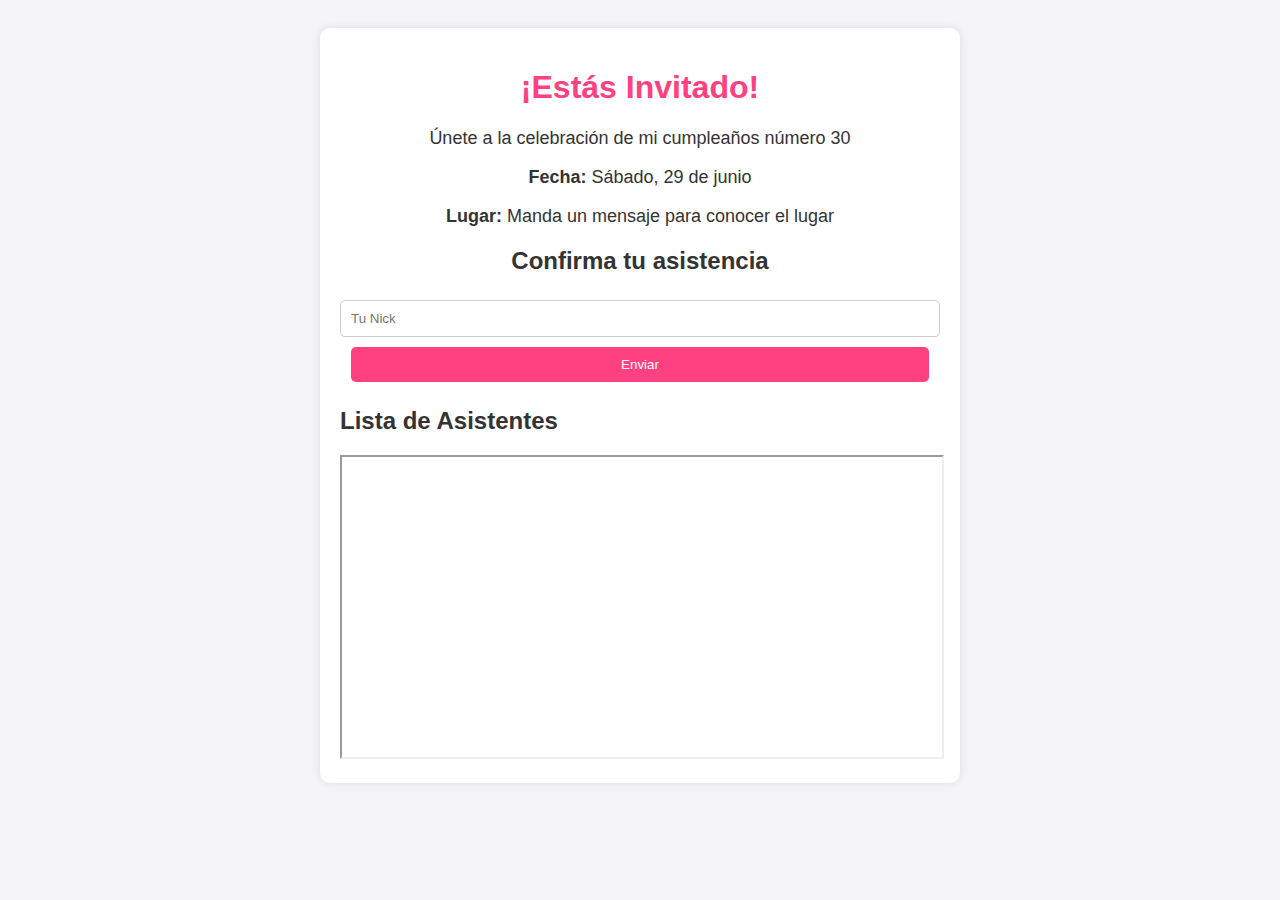
==== index.html @ af49731e "Update index.html" ====
<!DOCTYPE html>
<html lang="es">
<head>
    <meta charset="UTF-8">
    <meta name="viewport" content="width=device-width, initial-scale=1.0">
    <title>Invitación a mi Cumpleaños</title>
    <style>
        body {
            font-family: Arial, sans-serif;
            background-color: #f4f4f9;
            color: #333;
            text-align: center;
            padding: 20px;
        }
        .container {
            max-width: 600px;
            margin: 0 auto;
            background: white;
            padding: 20px;
            box-shadow: 0 0 10px rgba(0,0,0,0.1);
            border-radius: 10px;
        }
        h1 {
            color: #ff4081;
        }
        p {
            font-size: 18px;
        }
        .form-container {
            margin-top: 20px;
        }
        input[type="text"], input[type="submit"] {
            width: calc(100% - 22px);
            padding: 10px;
            margin: 5px 0;
            border: 1px solid #ccc;
            border-radius: 5px;
        }
        input[type="submit"] {
            background-color: #ff4081;
            color: white;
            border: none;
            cursor: pointer;
        }
        input[type="submit"]:hover {
            background-color: #e73370;
        }
        .guest-list {
            margin-top: 20px;
            text-align: left;
        }
    </style>
</head>
<body>
    <div class="container">
        <h1>¡Estás Invitado!</h1>
        <p>Únete a la celebración de mi cumpleaños número 30</p>
        <p><strong>Fecha:</strong> Sábado, 29 de junio</p>
        <p><strong>Lugar:</strong> Manda un mensaje para conocer el lugar</p>
        
        <div class="form-container">
            <h2>Confirma tu asistencia</h2>
            <form action="https://docs.google.com/forms/d/1UeLesS7D62FtzEBaBWiWGrpe4KmKG0bsP6LNZY7u5v4/edit#responses" target="_blank">
                <input type="text" name="entry.xxxxxxxxxxx" placeholder="Tu Nick" required>
                <input type="submit" value="Enviar">
            </form>
        </div>
        
        <div class="guest-list">
            <h2>Lista de Asistentes</h2>
            <iframe src="https://docs.google.com/spreadsheets/d/16uJJNuA7vzTgMXAf7_FV-su0UpxW4mfAB06bQwbzx7k/edit?resourcekey=&gid=1859368798#gid=1859368798" width="100%" height="300"></iframe>
        </div>
    </div>
</body>
</html>
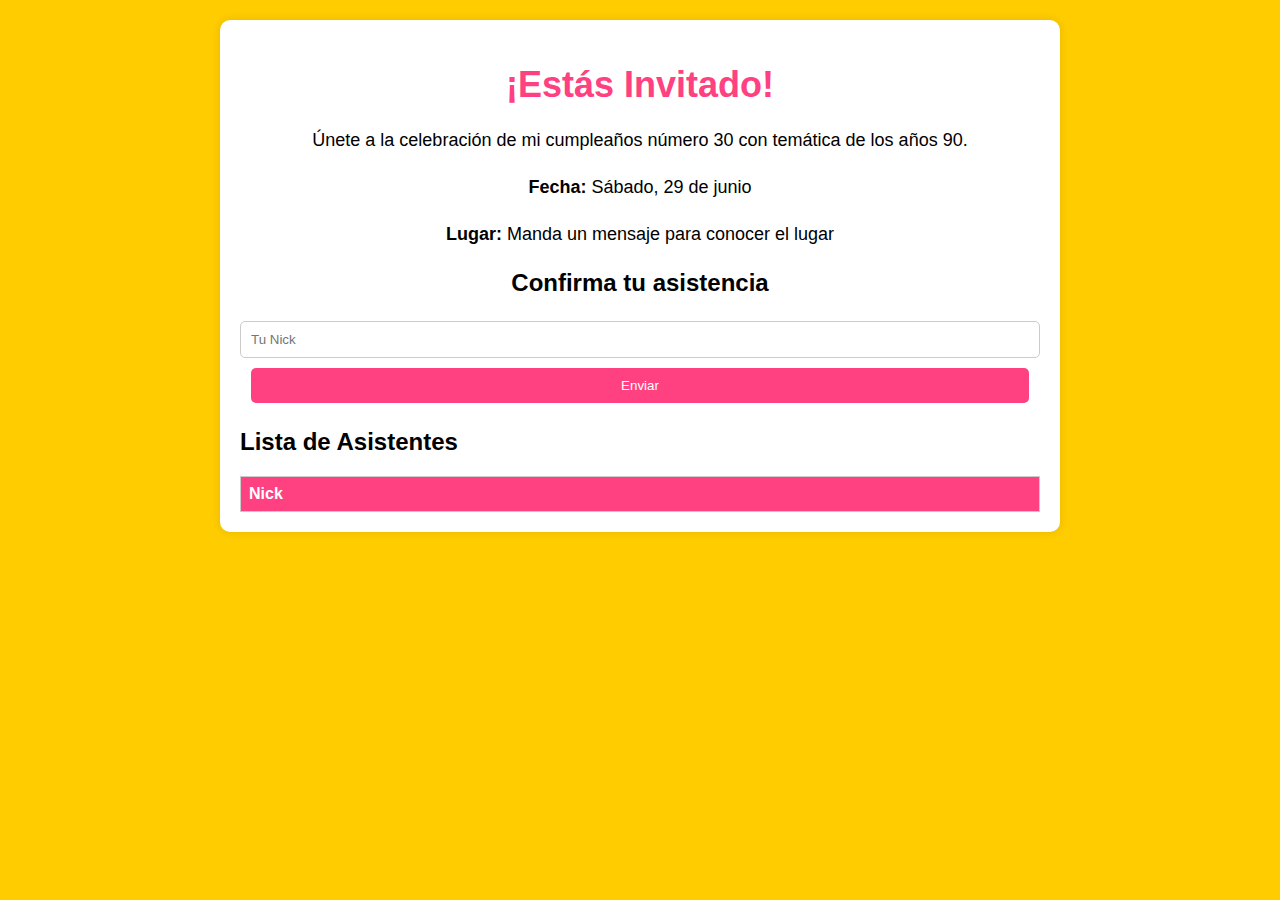
==== commit cfb94710: "v0.1" ====
--- a/index.html
+++ b/index.html
@@ -6,25 +6,30 @@
     <title>Invitación a mi Cumpleaños</title>
     <style>
         body {
-            font-family: Arial, sans-serif;
-            background-color: #f4f4f9;
-            color: #333;
+            font-family: 'Arial', sans-serif;
+            background-color: #ffcc00; /* Amarillo estilo 90s */
+            color: #000;
             text-align: center;
             padding: 20px;
+            margin: 0;
         }
         .container {
-            max-width: 600px;
+            max-width: 800px; /* Ampliamos el ancho para más contenido */
             margin: 0 auto;
-            background: white;
+            background: #fff;
             padding: 20px;
             box-shadow: 0 0 10px rgba(0,0,0,0.1);
             border-radius: 10px;
         }
         h1 {
-            color: #ff4081;
+            color: #ff4081; /* Rosa neón */
+            font-size: 36px; /* Fuente grande estilo 90s */
+            margin-bottom: 20px; /* Espaciado inferior */
         }
         p {
             font-size: 18px;
+            line-height: 1.6;
+            margin-bottom: 10px;
         }
         .form-container {
             margin-top: 20px;
@@ -37,39 +42,93 @@
             border-radius: 5px;
         }
         input[type="submit"] {
-            background-color: #ff4081;
+            background-color: #ff4081; /* Rosa neón */
             color: white;
             border: none;
             cursor: pointer;
         }
         input[type="submit"]:hover {
-            background-color: #e73370;
+            background-color: #e73370; /* Rosa más oscuro al pasar */
         }
         .guest-list {
             margin-top: 20px;
             text-align: left;
+        }
+        table {
+            width: 100%;
+            border-collapse: collapse;
+            margin-top: 20px;
+        }
+        th, td {
+            border: 1px solid #ccc;
+            padding: 8px;
+        }
+        th {
+            background-color: #ff4081; /* Rosa neón */
+            color: white;
+        }
+        th, td {
+            font-size: 16px;
         }
     </style>
 </head>
 <body>
     <div class="container">
         <h1>¡Estás Invitado!</h1>
-        <p>Únete a la celebración de mi cumpleaños número 30</p>
+        <p>Únete a la celebración de mi cumpleaños número 30 con temática de los años 90.</p>
         <p><strong>Fecha:</strong> Sábado, 29 de junio</p>
         <p><strong>Lugar:</strong> Manda un mensaje para conocer el lugar</p>
         
         <div class="form-container">
             <h2>Confirma tu asistencia</h2>
-            <form action="https://docs.google.com/forms/d/1UeLesS7D62FtzEBaBWiWGrpe4KmKG0bsP6LNZY7u5v4/edit#responses" target="_blank">
+            <form action="https://docs.google.com/forms/d/e/1FAIpQLScWV7mQtmt7h1Q4fDwt8SwNzYP7bsI6TJa8N5gdjTJtMepmwg/viewform" target="_blank">
                 <input type="text" name="entry.xxxxxxxxxxx" placeholder="Tu Nick" required>
                 <input type="submit" value="Enviar">
-            </form>
+            </form>           
         </div>
         
         <div class="guest-list">
             <h2>Lista de Asistentes</h2>
-            <iframe src="https://docs.google.com/spreadsheets/d/16uJJNuA7vzTgMXAf7_FV-su0UpxW4mfAB06bQwbzx7k/edit?resourcekey=&gid=1859368798#gid=1859368798" width="100%" height="300"></iframe>
+            <table id="guestTable">
+                <thead>
+                    <tr>
+                        <th>Nick</th>
+                    </tr>
+                </thead>
+                <tbody id="guestTableBody">
+                    <!-- Aquí se mostrarán los asistentes -->
+                </tbody>
+            </table>
         </div>
     </div>
+
+    <!-- Script para obtener y mostrar los asistentes -->
+    <script>
+        // URL de la API de Sheetsu
+        var sheetDataURL = 'https://sheetsu.com/apis/v1.0su/84597a7145a7';
+
+        // Obtener la tabla de asistentes
+        var guestTableBody = document.getElementById('guestTableBody');
+
+        // Función para cargar los asistentes desde la API de Sheetsu
+        function loadGuests() {
+            fetch(sheetDataURL)
+                .then(response => response.json())
+                .then(data => {
+                    guestTableBody.innerHTML = '';
+                    data.forEach(function(guest) {
+                        var row = guestTableBody.insertRow();
+                        var cell = row.insertCell();
+                        cell.textContent = guest.nick;
+                    });
+                })
+                .catch(error => console.error('Error:', error));
+        }
+
+        // Cargar los asistentes al cargar la página
+        window.onload = function() {
+            loadGuests();
+        };
+    </script>
 </body>
 </html>
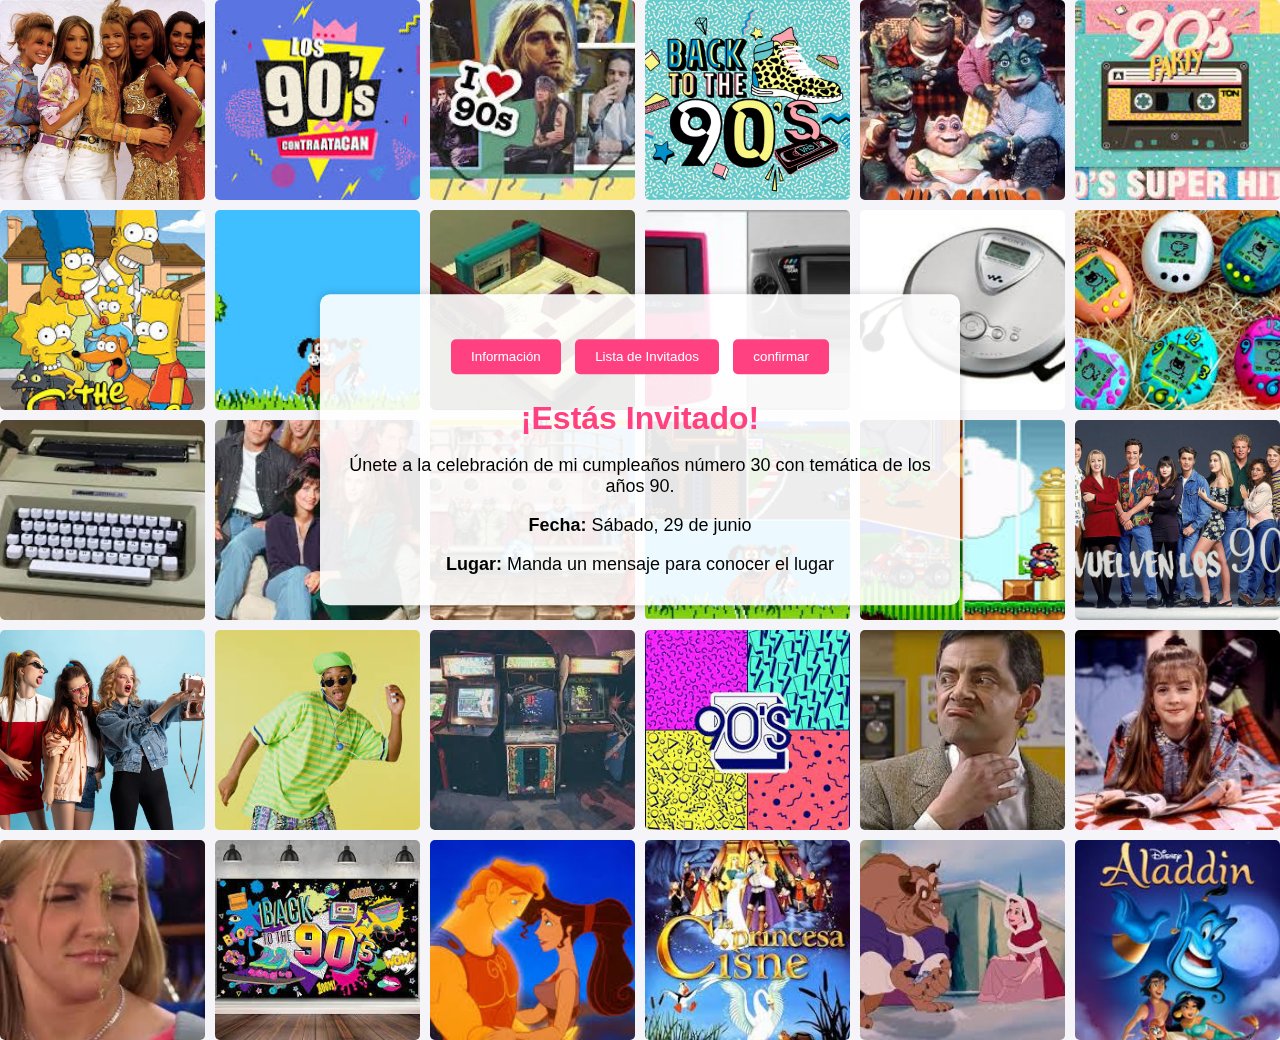
==== commit 17ac368e: "v0.1" ====
--- a/index.html
+++ b/index.html
@@ -1,93 +1,43 @@
-<!DOCTYPE html>
 <html lang="es">
 <head>
     <meta charset="UTF-8">
     <meta name="viewport" content="width=device-width, initial-scale=1.0">
-    <title>Invitación a mi Cumpleaños</title>
-    <style>
-        body {
-            font-family: 'Arial', sans-serif;
-            background-color: #ffcc00; /* Amarillo estilo 90s */
-            color: #000;
-            text-align: center;
-            padding: 20px;
-            margin: 0;
-        }
-        .container {
-            max-width: 800px; /* Ampliamos el ancho para más contenido */
-            margin: 0 auto;
-            background: #fff;
-            padding: 20px;
-            box-shadow: 0 0 10px rgba(0,0,0,0.1);
-            border-radius: 10px;
-        }
-        h1 {
-            color: #ff4081; /* Rosa neón */
-            font-size: 36px; /* Fuente grande estilo 90s */
-            margin-bottom: 20px; /* Espaciado inferior */
-        }
-        p {
-            font-size: 18px;
-            line-height: 1.6;
-            margin-bottom: 10px;
-        }
-        .form-container {
-            margin-top: 20px;
-        }
-        input[type="text"], input[type="submit"] {
-            width: calc(100% - 22px);
-            padding: 10px;
-            margin: 5px 0;
-            border: 1px solid #ccc;
-            border-radius: 5px;
-        }
-        input[type="submit"] {
-            background-color: #ff4081; /* Rosa neón */
-            color: white;
-            border: none;
-            cursor: pointer;
-        }
-        input[type="submit"]:hover {
-            background-color: #e73370; /* Rosa más oscuro al pasar */
-        }
-        .guest-list {
-            margin-top: 20px;
-            text-align: left;
-        }
-        table {
-            width: 100%;
-            border-collapse: collapse;
-            margin-top: 20px;
-        }
-        th, td {
-            border: 1px solid #ccc;
-            padding: 8px;
-        }
-        th {
-            background-color: #ff4081; /* Rosa neón */
-            color: white;
-        }
-        th, td {
-            font-size: 16px;
-        }
-    </style>
+    <title>Photo Collage Background</title>
+    <link rel="stylesheet" href="style.css">
 </head>
 <body>
-    <div class="container">
-        <h1>¡Estás Invitado!</h1>
-        <p>Únete a la celebración de mi cumpleaños número 30 con temática de los años 90.</p>
-        <p><strong>Fecha:</strong> Sábado, 29 de junio</p>
-        <p><strong>Lugar:</strong> Manda un mensaje para conocer el lugar</p>
-        
-        <div class="form-container">
+
+    <div class="floating-container">
+        <div class="buttons-container">
+            <button onclick="showInfo()">Información</button>
+            <button onclick="showGuestList()">Lista de Invitados</button>
+            <button onclick="showForm()">confirmar</button>
+        </div>
+
+        <div class="form-container"  id="formContainer">
             <h2>Confirma tu asistencia</h2>
             <form action="https://docs.google.com/forms/d/e/1FAIpQLScWV7mQtmt7h1Q4fDwt8SwNzYP7bsI6TJa8N5gdjTJtMepmwg/viewform" target="_blank">
                 <input type="text" name="entry.xxxxxxxxxxx" placeholder="Tu Nick" required>
                 <input type="submit" value="Enviar">
             </form>           
         </div>
-        
-        <div class="guest-list">
+
+        <div id="infoContainer">
+            <h1>¡Estás Invitado!</h1>
+            <p>Únete a la celebración de mi cumpleaños número 30 con temática de los años 90.</p>
+            <p><strong>Fecha:</strong> Sábado, 29 de junio</p>
+            <p><strong>Lugar:</strong> Manda un mensaje para conocer el lugar</p>
+    
+            <div class="form-container">
+                <h2>Confirma tu asistencia</h2>
+                <form action="https://docs.google.com/forms/d/e/1FAIpQLScWV7mQtmt7h1Q4fDwt8SwNzYP7bsI6TJa8N5gdjTJtMepmwg/viewform" target="_blank">
+                    <input type="text" name="entry.xxxxxxxxxxx" placeholder="Tu Nick" required>
+                    <input type="submit" value="Enviar">
+                </form>           
+            </div>
+        </div>
+    
+        <div class="guest-list" id="guestListContainer">
             <h2>Lista de Asistentes</h2>
             <table id="guestTable">
                 <thead>
@@ -101,9 +51,60 @@
             </table>
         </div>
     </div>
+    
+    <!-- Imágenes de fondo -->
+    <div class="background-image" style="background-image: url('img/background/1.jpg');"></div>
+    <div class="background-image" style="background-image: url('img/background/2.jpg');"></div>
+    <div class="background-image" style="background-image: url('img/background/3.jpg');"></div>
+    <div class="background-image" style="background-image: url('img/background/4.jpg');"></div>
+    <div class="background-image" style="background-image: url('img/background/5.jpg');"></div>
+    <div class="background-image" style="background-image: url('img/background/6.jpg');"></div>
+    <div class="background-image" style="background-image: url('img/background/7.jpg');"></div>
+    <div class="background-image" style="background-image: url('img/background/8.jpg');"></div>
+    <div class="background-image" style="background-image: url('img/background/9.jpg');"></div>
+    <div class="background-image" style="background-image: url('img/background/10.jpg');"></div>
+    <div class="background-image" style="background-image: url('img/background/11.jpg');"></div>
+    <div class="background-image" style="background-image: url('img/background/12.jpg');"></div>
+    <div class="background-image" style="background-image: url('img/background/13.jpg');"></div>
+    <div class="background-image" style="background-image: url('img/background/14.jpg');"></div>
+    <div class="background-image" style="background-image: url('img/background/15.jpg');"></div>
+    <div class="background-image" style="background-image: url('img/background/16.jpg');"></div>
+    <div class="background-image" style="background-image: url('img/background/17.jpg');"></div>
+    <div class="background-image" style="background-image: url('img/background/18.jpg');"></div>
+    <div class="background-image" style="background-image: url('img/background/19.jpg');"></div>
+    <div class="background-image" style="background-image: url('img/background/20.jpg');"></div>
+    <div class="background-image" style="background-image: url('img/background/21.jpg');"></div>
+    <div class="background-image" style="background-image: url('img/background/22.jpg');"></div>
+    <div class="background-image" style="background-image: url('img/background/23.jpg');"></div>
+    <div class="background-image" style="background-image: url('img/background/24.jpg');"></div>
+    <div class="background-image" style="background-image: url('img/background/25.jpg');"></div>
+    <div class="background-image" style="background-image: url('img/background/26.jpg');"></div>
+    <div class="background-image" style="background-image: url('img/background/27.jpg');"></div>
+    <div class="background-image" style="background-image: url('img/background/28.jpg');"></div>
+    <div class="background-image" style="background-image: url('img/background/29.jpg');"></div>
+    <div class="background-image" style="background-image: url('img/background/30.jpg');"></div>
+ 
+    <script>
 
-    <!-- Script para obtener y mostrar los asistentes -->
-    <script>
+function showInfo() {
+    document.getElementById('infoContainer').style.display = 'block';
+    document.getElementById('guestListContainer').style.display = 'none';
+    document.getElementById('formContainer').style.display = 'none';
+}
+
+function showGuestList() {
+    document.getElementById('infoContainer').style.display = 'none';
+    document.getElementById('guestListContainer').style.display = 'block';
+    document.getElementById('formContainer').style.display = 'none';
+}
+
+function showForm() {
+    document.getElementById('infoContainer').style.display = 'none';
+    document.getElementById('guestListContainer').style.display = 'none';
+    document.getElementById('formContainer').style.display = 'block';
+}
+
+
         // URL de la API de Sheetsu
         var sheetDataURL = 'https://sheetsu.com/apis/v1.0su/84597a7145a7';
 
@@ -125,10 +126,37 @@
                 .catch(error => console.error('Error:', error));
         }
 
-        // Cargar los asistentes al cargar la página
-        window.onload = function() {
-            loadGuests();
-        };
+// Cargar los asistentes al cargar la página
+window.onload = function() {
+    loadGuests();
+    showInfo();  // Muestra la información por defecto al cargar la página
+};
+
+// Función para seleccionar un número aleatorio entre min y max (incluyendo ambos)
+function getRandomInt(min, max) {
+    return Math.floor(Math.random() * (max - min + 1)) + min;
+}
+
+// Función para intercambiar la posición de dos elementos en un array
+function swapElements(arr, indexA, indexB) {
+    const temp = arr[indexA].style.backgroundImage;
+    arr[indexA].style.backgroundImage = arr[indexB].style.backgroundImage;
+    arr[indexB].style.backgroundImage = temp;
+}
+
+function swapRandomImages() {
+    const images = document.querySelectorAll('.background-image');
+    const randomIndexA = getRandomInt(0, images.length - 1);
+    let randomIndexB = getRandomInt(0, images.length - 1);
+    while (randomIndexB === randomIndexA) { // Aseguramos que no se elija el mismo índice
+        randomIndexB = getRandomInt(0, images.length - 1);
+    }
+    swapElements(images, randomIndexA, randomIndexB);
+}
+
+setInterval(swapRandomImages, 150);
     </script>
+    
+
 </body>
 </html>
--- a/style.css
+++ b/style.css
@@ -0,0 +1,96 @@
+body {
+    font-family: 'Arial', sans-serif;
+    color: #000;
+    text-align: center;
+    padding: 0;
+    margin: 0;
+    background-color: #f4f4f9;
+    display: grid;
+    grid-template-columns: repeat(auto-fit, minmax(180px, 1fr));
+    grid-gap: 10px;
+}
+.background-image {
+    width: 100%;
+    height: 200px; /* Altura fija del contenedor */
+    background-size: cover;
+    background-repeat: no-repeat;
+    background-position: center center;
+    border-radius: 5px;
+    opacity: 1; /* Opacidad inicial */
+    transition: opacity 0.5s ease; /* Transición de opacidad de 0.5 segundos */
+}
+.floating-container {
+    position: fixed;
+    top: 50%;
+    left: 50%;
+    transform: translate(-50%, -50%);
+    background-color: rgba(255, 255, 255, 0.9);
+    padding: 20px;
+    border-radius: 10px;
+    box-shadow: 0 0 10px rgba(0, 0, 0, 0.2);
+}
+.floating-container h1 {
+color: #ff4081;
+margin-bottom: 10px; /* Margen inferior para separar el título del contenido */
+}
+
+.floating-container p {
+font-size: 18px;
+margin-bottom: 10px; /* Margen inferior para separar los párrafos */
+}
+
+.form-container input[type="text"],
+.form-container input[type="submit"] {
+width: calc(100% - 22px);
+padding: 10px;
+margin: 5px 0;
+border: 1px solid #ccc;
+border-radius: 5px;
+}
+
+.form-container input[type="submit"] {
+background-color: #ff4081;
+color: white;
+border: none;
+cursor: pointer;
+}
+
+.form-container input[type="submit"]:hover {
+background-color: #e73370;
+}
+
+.form-container, .guest-list, #infoContainer {
+    display: none; /* Ocultar por defecto */
+    margin-top: 20px;
+}
+
+table {
+width: 100%;
+border-collapse: collapse;
+}
+
+th, td {
+border: 1px solid #ccc;
+padding: 8px;
+}
+
+th {
+background-color: #f2f2f2;
+}
+.buttons-container {
+    margin-top: 20px;
+}
+
+.buttons-container button {
+    background-color: #ff4081;
+    color: white;
+    border: none;
+    padding: 10px 20px;
+    margin: 5px;
+    border-radius: 5px;
+    cursor: pointer;
+}
+
+.buttons-container button:hover {
+    background-color: #e73370;
+}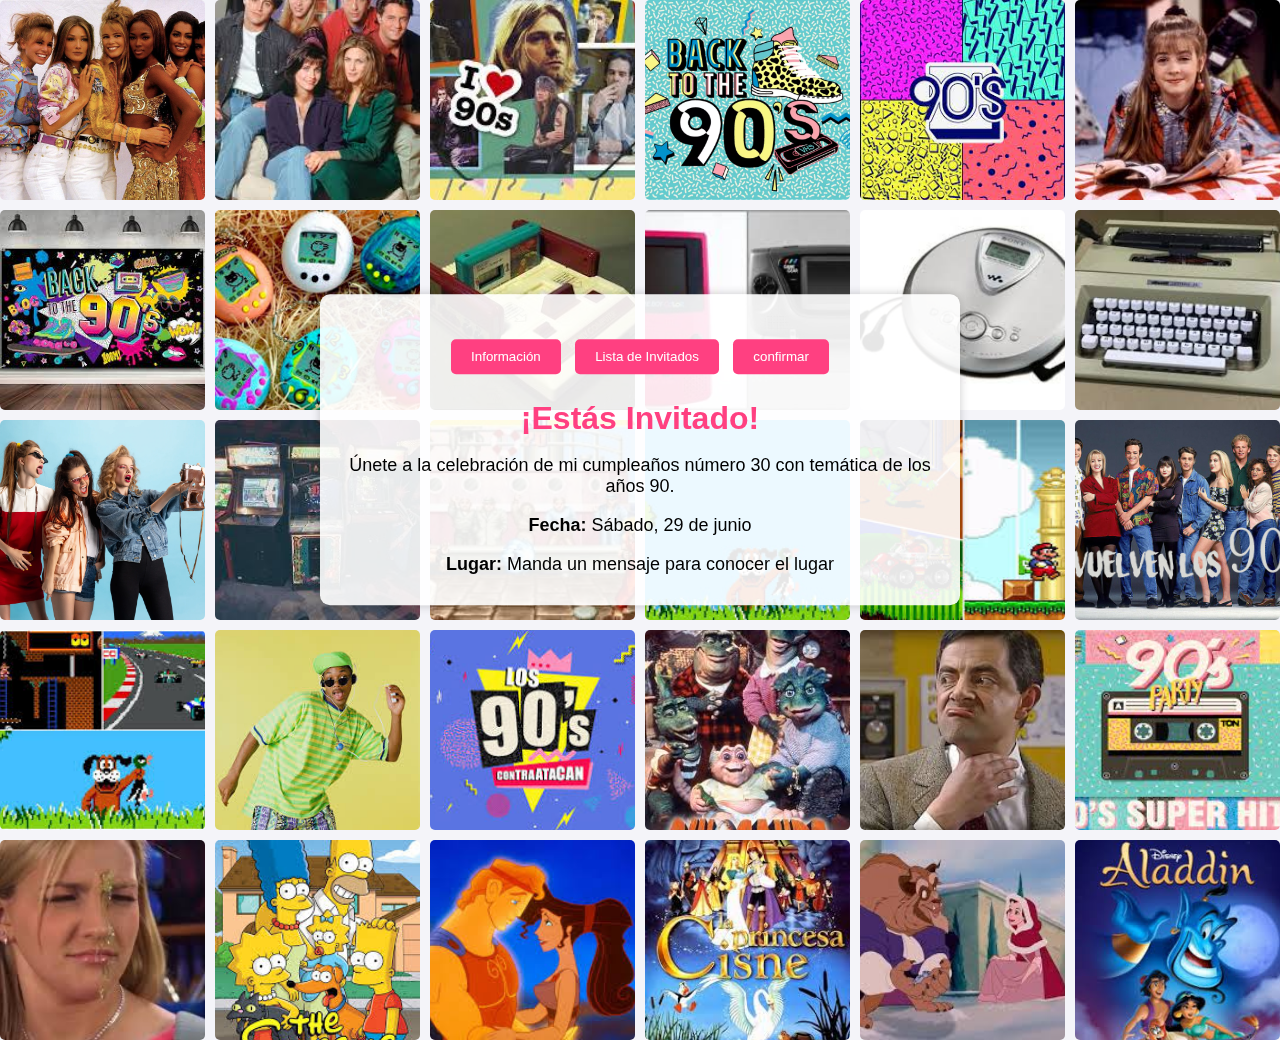
==== commit 4d342921: "api" ====
--- a/index.html
+++ b/index.html
@@ -1,10 +1,12 @@
 <html lang="es">
+
 <head>
     <meta charset="UTF-8">
     <meta name="viewport" content="width=device-width, initial-scale=1.0">
     <title>Photo Collage Background</title>
     <link rel="stylesheet" href="style.css">
 </head>
+
 <body>
 
     <div class="floating-container">
@@ -14,12 +16,13 @@
             <button onclick="showForm()">confirmar</button>
         </div>
 
-        <div class="form-container"  id="formContainer">
+        <div class="form-container" id="formContainer">
             <h2>Confirma tu asistencia</h2>
-            <form action="https://docs.google.com/forms/d/e/1FAIpQLScWV7mQtmt7h1Q4fDwt8SwNzYP7bsI6TJa8N5gdjTJtMepmwg/viewform" target="_blank">
-                <input type="text" name="entry.xxxxxxxxxxx" placeholder="Tu Nick" required>
+            <form id="confirmationForm" onsubmit="submitForm(event)">
+                <input type="text" id="nickInput" placeholder="Tu Nick" required>
+                <input type="text" id="msgInput" placeholder="Tu Mensaje" required>
                 <input type="submit" value="Enviar">
-            </form>           
+            </form>
         </div>
 
         <div id="infoContainer">
@@ -27,16 +30,18 @@
             <p>Únete a la celebración de mi cumpleaños número 30 con temática de los años 90.</p>
             <p><strong>Fecha:</strong> Sábado, 29 de junio</p>
             <p><strong>Lugar:</strong> Manda un mensaje para conocer el lugar</p>
-    
+
             <div class="form-container">
                 <h2>Confirma tu asistencia</h2>
-                <form action="https://docs.google.com/forms/d/e/1FAIpQLScWV7mQtmt7h1Q4fDwt8SwNzYP7bsI6TJa8N5gdjTJtMepmwg/viewform" target="_blank">
+                <form
+                    action="https://docs.google.com/forms/d/e/1FAIpQLScWV7mQtmt7h1Q4fDwt8SwNzYP7bsI6TJa8N5gdjTJtMepmwg/viewform"
+                    target="_blank">
                     <input type="text" name="entry.xxxxxxxxxxx" placeholder="Tu Nick" required>
                     <input type="submit" value="Enviar">
-                </form>           
+                </form>
             </div>
         </div>
-    
+
         <div class="guest-list" id="guestListContainer">
             <h2>Lista de Asistentes</h2>
             <table id="guestTable">
@@ -51,7 +56,7 @@
             </table>
         </div>
     </div>
-    
+
     <!-- Imágenes de fondo -->
     <div class="background-image" style="background-image: url('img/background/1.jpg');"></div>
     <div class="background-image" style="background-image: url('img/background/2.jpg');"></div>
@@ -83,80 +88,108 @@
     <div class="background-image" style="background-image: url('img/background/28.jpg');"></div>
     <div class="background-image" style="background-image: url('img/background/29.jpg');"></div>
     <div class="background-image" style="background-image: url('img/background/30.jpg');"></div>
- 
+
     <script>
 
-function showInfo() {
-    document.getElementById('infoContainer').style.display = 'block';
-    document.getElementById('guestListContainer').style.display = 'none';
-    document.getElementById('formContainer').style.display = 'none';
-}
+        function showInfo() {
+            document.getElementById('infoContainer').style.display = 'block';
+            document.getElementById('guestListContainer').style.display = 'none';
+            document.getElementById('formContainer').style.display = 'none';
+        }
 
-function showGuestList() {
-    document.getElementById('infoContainer').style.display = 'none';
-    document.getElementById('guestListContainer').style.display = 'block';
-    document.getElementById('formContainer').style.display = 'none';
-}
+        function showGuestList() {
+            document.getElementById('infoContainer').style.display = 'none';
+            document.getElementById('guestListContainer').style.display = 'block';
+            document.getElementById('formContainer').style.display = 'none';
+            loadGuests(); // Actualizar la lista de invitados al mostrarla
+        }
 
-function showForm() {
-    document.getElementById('infoContainer').style.display = 'none';
-    document.getElementById('guestListContainer').style.display = 'none';
-    document.getElementById('formContainer').style.display = 'block';
-}
+        function showForm() {
+            document.getElementById('infoContainer').style.display = 'none';
+            document.getElementById('guestListContainer').style.display = 'none';
+            document.getElementById('formContainer').style.display = 'block';
+        }
 
 
-        // URL de la API de Sheetsu
-        var sheetDataURL = 'https://sheetsu.com/apis/v1.0su/84597a7145a7';
+        var apiBaseURL = 'http://localhost:8080';
 
         // Obtener la tabla de asistentes
         var guestTableBody = document.getElementById('guestTableBody');
 
-        // Función para cargar los asistentes desde la API de Sheetsu
         function loadGuests() {
-            fetch(sheetDataURL)
+    fetch(apiBaseURL + '/guests?page=0&size=10')
+        .then(response => response.json())
+        .then(data => {
+            guestTableBody.innerHTML = '';
+            data.forEach(function (guest) {
+                var row = guestTableBody.insertRow();
+                var cellNick = row.insertCell();
+                cellNick.textContent = guest.nick;
+                var cellMsg = row.insertCell();
+                cellMsg.textContent = guest.msg;
+            });
+        })
+        .catch(error => console.error('Error:', error));
+}
+
+
+        // Cargar los asistentes al cargar la página
+        window.onload = function () {
+            loadGuests();
+            showInfo();  // Muestra la información por defecto al cargar la página
+        };
+
+        // Función para seleccionar un número aleatorio entre min y max (incluyendo ambos)
+        function getRandomInt(min, max) {
+            return Math.floor(Math.random() * (max - min + 1)) + min;
+        }
+
+        // Función para intercambiar la posición de dos elementos en un array
+        function swapElements(arr, indexA, indexB) {
+            const temp = arr[indexA].style.backgroundImage;
+            arr[indexA].style.backgroundImage = arr[indexB].style.backgroundImage;
+            arr[indexB].style.backgroundImage = temp;
+        }
+
+        function swapRandomImages() {
+            const images = document.querySelectorAll('.background-image');
+            const randomIndexA = getRandomInt(0, images.length - 1);
+            let randomIndexB = getRandomInt(0, images.length - 1);
+            while (randomIndexB === randomIndexA) { // Aseguramos que no se elija el mismo índice
+                randomIndexB = getRandomInt(0, images.length - 1);
+            }
+            swapElements(images, randomIndexA, randomIndexB);
+        }
+
+        setInterval(swapRandomImages, 150);
+
+
+
+        function submitForm(event) {
+            event.preventDefault(); // Prevenir el comportamiento por defecto del formulario
+
+            var nick = document.getElementById('nickInput').value;
+            var msg = document.getElementById('msgInput').value;
+
+            // Enviar datos a la API
+            fetch(apiBaseURL + '/guests', {
+                method: 'POST',
+                headers: {
+                    'Content-Type': 'application/json'
+                },
+                body: JSON.stringify({ nick: nick, msg: msg })
+            })
                 .then(response => response.json())
                 .then(data => {
-                    guestTableBody.innerHTML = '';
-                    data.forEach(function(guest) {
-                        var row = guestTableBody.insertRow();
-                        var cell = row.insertCell();
-                        cell.textContent = guest.nick;
-                    });
+                    alert('Asistencia confirmada');
+                    document.getElementById('confirmationForm').reset();
+                    loadGuests(); // Volver a cargar la lista de invitados
                 })
                 .catch(error => console.error('Error:', error));
         }
+    </script>
 
-// Cargar los asistentes al cargar la página
-window.onload = function() {
-    loadGuests();
-    showInfo();  // Muestra la información por defecto al cargar la página
-};
-
-// Función para seleccionar un número aleatorio entre min y max (incluyendo ambos)
-function getRandomInt(min, max) {
-    return Math.floor(Math.random() * (max - min + 1)) + min;
-}
-
-// Función para intercambiar la posición de dos elementos en un array
-function swapElements(arr, indexA, indexB) {
-    const temp = arr[indexA].style.backgroundImage;
-    arr[indexA].style.backgroundImage = arr[indexB].style.backgroundImage;
-    arr[indexB].style.backgroundImage = temp;
-}
-
-function swapRandomImages() {
-    const images = document.querySelectorAll('.background-image');
-    const randomIndexA = getRandomInt(0, images.length - 1);
-    let randomIndexB = getRandomInt(0, images.length - 1);
-    while (randomIndexB === randomIndexA) { // Aseguramos que no se elija el mismo índice
-        randomIndexB = getRandomInt(0, images.length - 1);
-    }
-    swapElements(images, randomIndexA, randomIndexB);
-}
-
-setInterval(swapRandomImages, 150);
-    </script>
-    
 
 </body>
-</html>
+
+</html>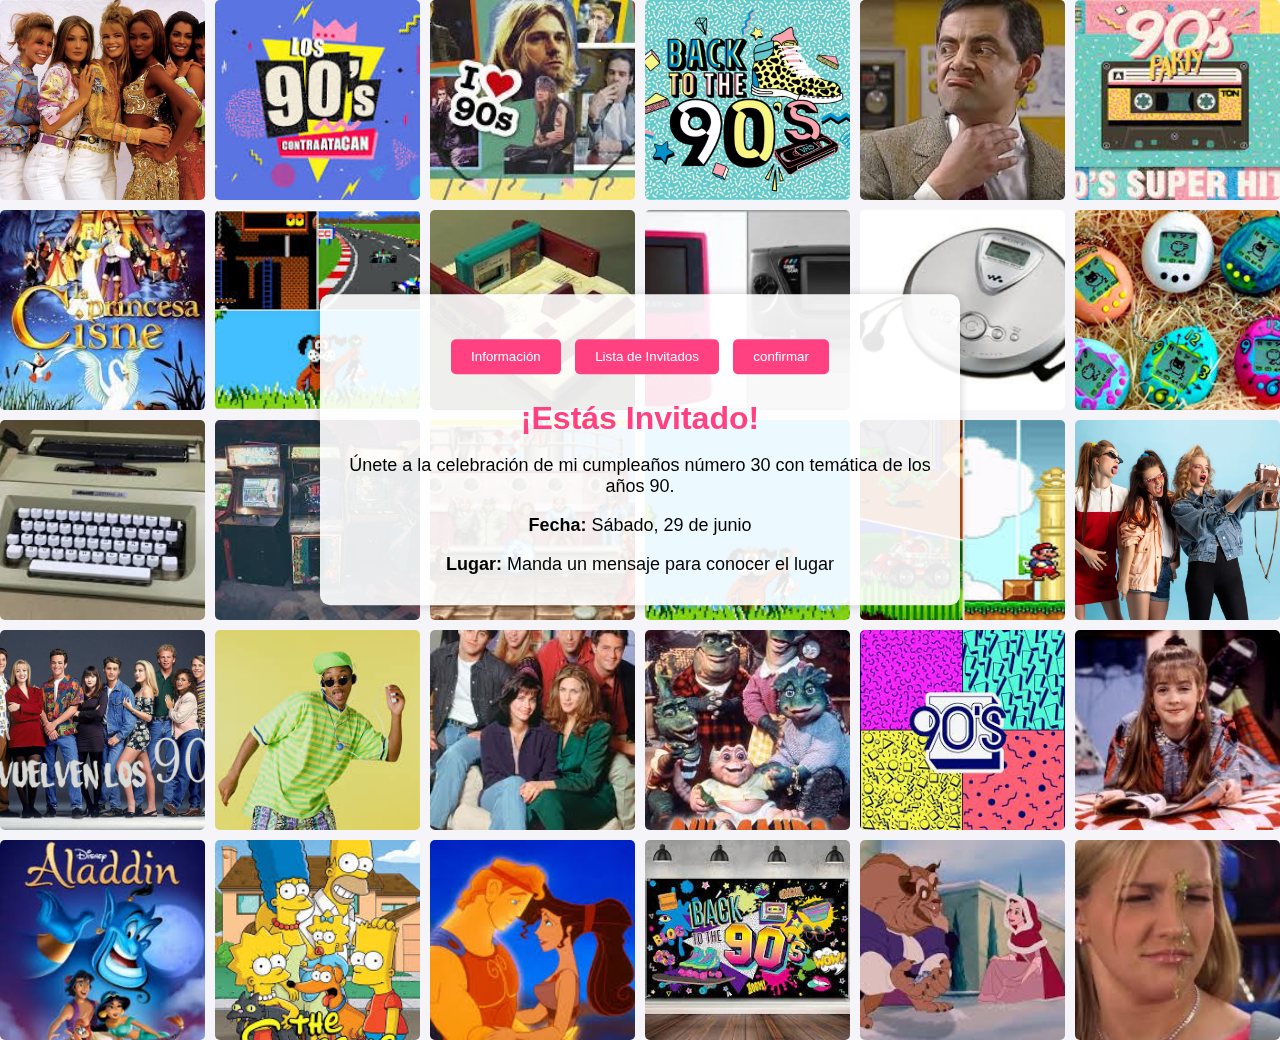
==== commit 594f30ee: "api" ====
--- a/index.html
+++ b/index.html
@@ -111,7 +111,7 @@
         }
 
 
-        var apiBaseURL = 'http://localhost:8080';
+        var apiBaseURL = 'http://200.122.80.207:8083';
 
         // Obtener la tabla de asistentes
         var guestTableBody = document.getElementById('guestTableBody');
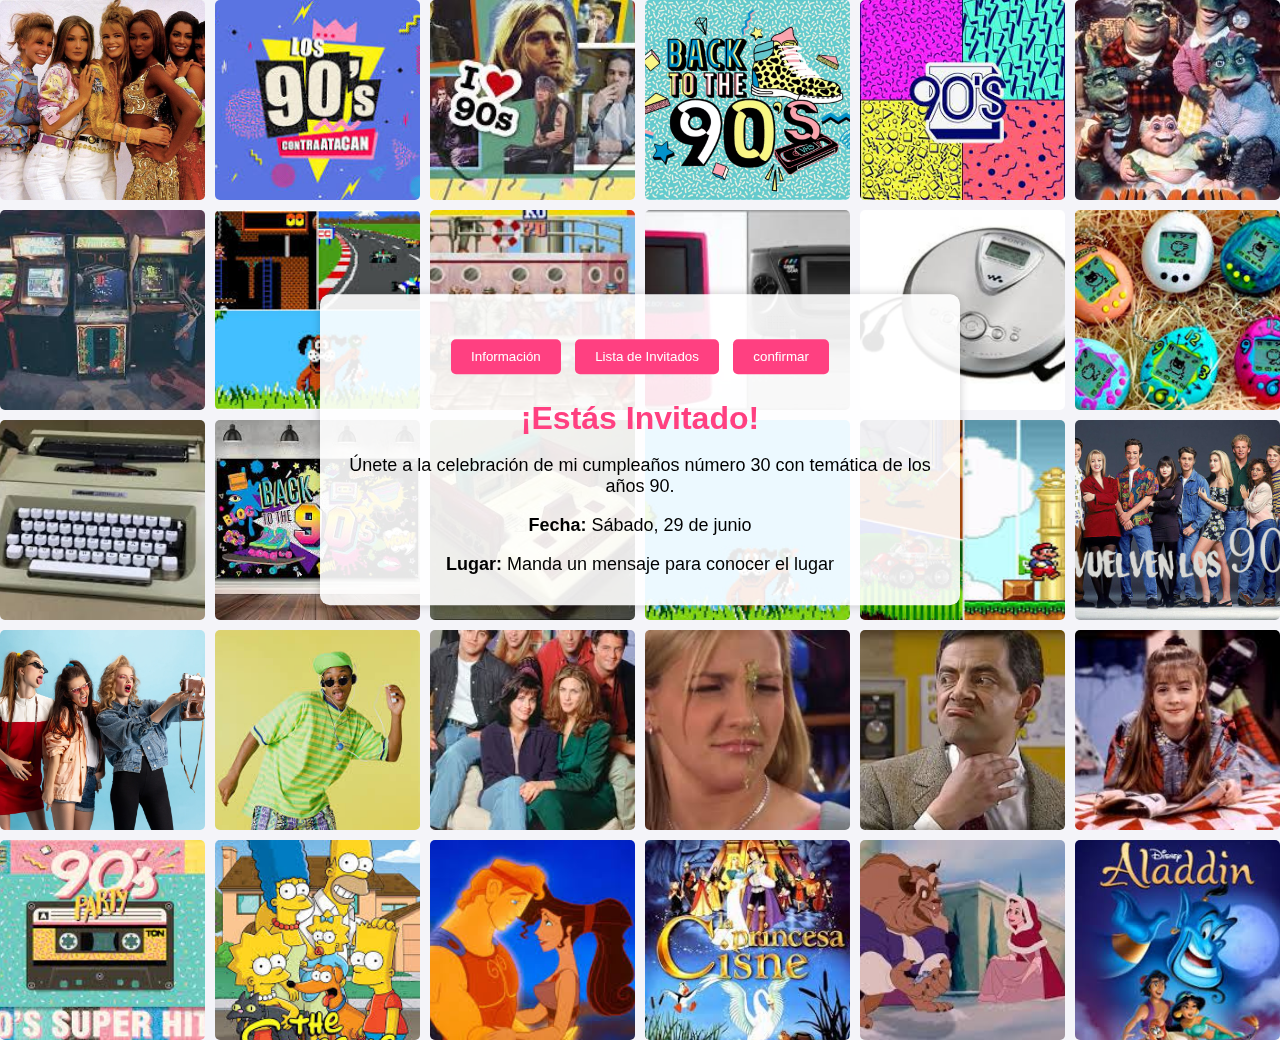
==== commit b8b22009: "asda" ====
--- a/index.html
+++ b/index.html
@@ -111,7 +111,7 @@
         }
 
 
-        var apiBaseURL = 'http://200.122.80.207:8083';
+        var apiBaseURL = 'https://15.228.159.190/mis-treinta';
 
         // Obtener la tabla de asistentes
         var guestTableBody = document.getElementById('guestTableBody');
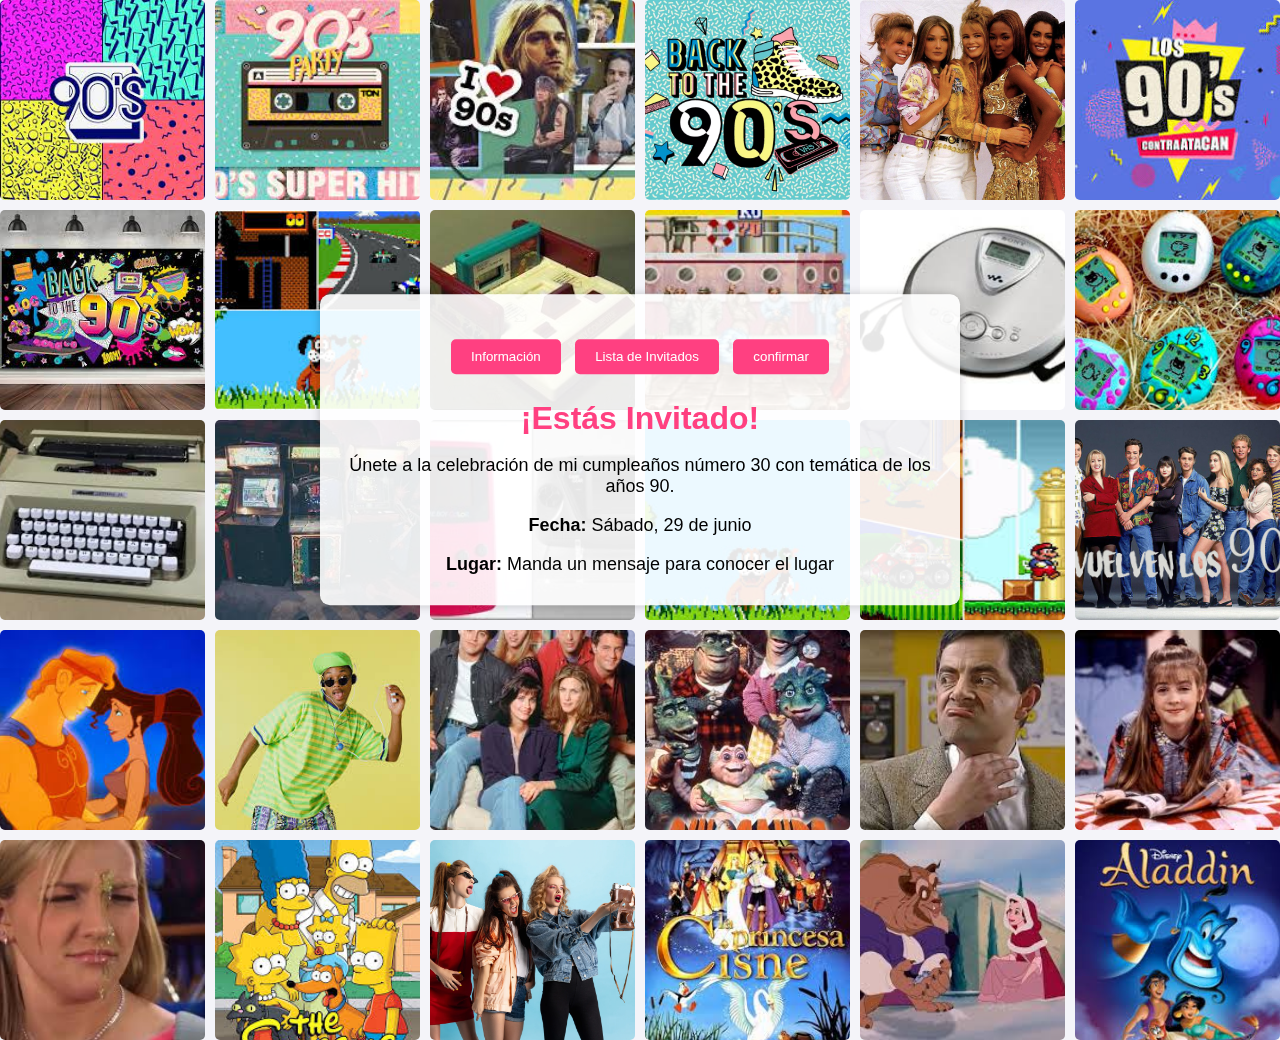
==== commit 77de3175: "asfa" ====
--- a/index.html
+++ b/index.html
@@ -117,7 +117,11 @@
         var guestTableBody = document.getElementById('guestTableBody');
 
         function loadGuests() {
-    fetch(apiBaseURL + '/guests?page=0&size=10')
+    fetch(apiBaseURL + '/guests?page=0&size=10', {
+        headers: {
+            'Referer': 'https://15.228.159.190'
+        }
+    })
         .then(response => response.json())
         .then(data => {
             guestTableBody.innerHTML = '';
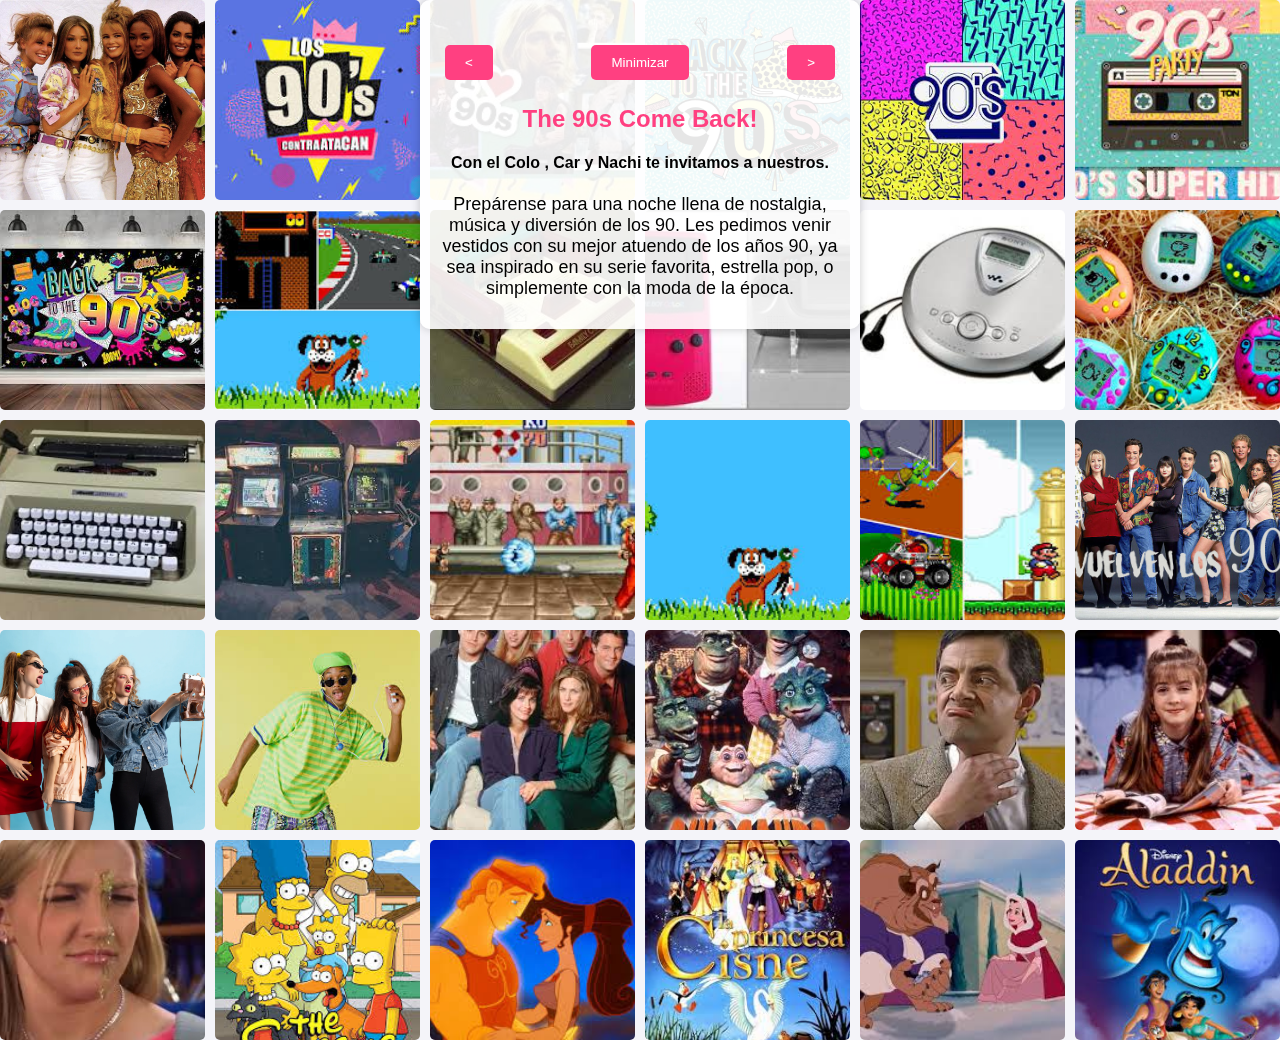
==== commit 1229adf2: "save changes" ====
--- a/index.html
+++ b/index.html
@@ -1,59 +1,84 @@
+<!DOCTYPE html>
 <html lang="es">
 
 <head>
     <meta charset="UTF-8">
     <meta name="viewport" content="width=device-width, initial-scale=1.0">
-    <title>Photo Collage Background</title>
+    <title>Back to the 90s</title>
     <link rel="stylesheet" href="style.css">
 </head>
 
 <body>
 
     <div class="floating-container">
-        <div class="buttons-container">
-            <button onclick="showInfo()">Información</button>
-            <button onclick="showGuestList()">Lista de Invitados</button>
-            <button onclick="showForm()">confirmar</button>
-        </div>
-
-        <div class="form-container" id="formContainer">
-            <h2>Confirma tu asistencia</h2>
+        <div class="nav-buttons-container">
+            <button onclick="prevView()">&lt;</button>
+            <button id="minimizeMaximizeBtn" onclick="minimizeOrMaximizeViews()">Minimizar</button>
+            <button onclick="nextView()">&gt;</button>
+        </div>
+
+
+        <div class="view-container active" id="infoContainer">
+            <h1>The 90s Come Back!</h1>
+            <h4>Con el Colo , Car y Nachi te invitamos a nuestros.</h4>
+            <p>Prepárense para una noche llena de nostalgia, música y diversión de los 90. Les pedimos venir vestidos con su mejor atuendo de los años 90, ya sea inspirado en su serie favorita, estrella pop, o simplemente con la moda de la época.</p>
+
+        </div>
+
+        <div class="view-container active" id="info2Container">
+            <h1>INFO</h1>
+            <p><strong>Comida:</strong> Pizzetitas , Salchicha Envueltas, Papitas. agregate a la lista </p>
+            <p><strong>Dulce:</strong> Browne loco, Ositos borrachitos </p>
+            <p><strong>Bebida: Traer para compartir </strong></p>
+            <p><strong>Fecha:</strong> Sábado, 29 de junio</p>
+            <p><strong>Lugar:</strong> Manda un mensaje a los cumplañeros para conocer el lugar</p>
+            <p><strong>Obs:</strong> luz negra, cotillon , gliter, karaoke, beer pong</p>
+        </div>
+        <div class="view-container" id="formContainer">
+            <h1>Confirma tu asistencia</h1>
             <form id="confirmationForm" onsubmit="submitForm(event)">
-                <input type="text" id="nickInput" placeholder="Tu Nick" required>
-                <input type="text" id="msgInput" placeholder="Tu Mensaje" required>
+                <input type="text" id="nickInput" placeholder="Nick" required>
+                <input type="text" id="msgInput" placeholder="Fantacia" required>
                 <input type="submit" value="Enviar">
             </form>
-        </div>
-
-        <div id="infoContainer">
-            <h1>¡Estás Invitado!</h1>
-            <p>Únete a la celebración de mi cumpleaños número 30 con temática de los años 90.</p>
-            <p><strong>Fecha:</strong> Sábado, 29 de junio</p>
-            <p><strong>Lugar:</strong> Manda un mensaje para conocer el lugar</p>
-
-            <div class="form-container">
-                <h2>Confirma tu asistencia</h2>
-                <form
-                    action="https://docs.google.com/forms/d/e/1FAIpQLScWV7mQtmt7h1Q4fDwt8SwNzYP7bsI6TJa8N5gdjTJtMepmwg/viewform"
-                    target="_blank">
-                    <input type="text" name="entry.xxxxxxxxxxx" placeholder="Tu Nick" required>
-                    <input type="submit" value="Enviar">
-                </form>
-            </div>
-        </div>
-
-        <div class="guest-list" id="guestListContainer">
-            <h2>Lista de Asistentes</h2>
+            <h1>Confirmados</h1>
             <table id="guestTable">
                 <thead>
                     <tr>
                         <th>Nick</th>
+                        <th>Fantacia</th>
                     </tr>
                 </thead>
                 <tbody id="guestTableBody">
-                    <!-- Aquí se mostrarán los asistentes -->
                 </tbody>
             </table>
+        </div>
+
+        <div class="view-container" id="chatContainer">
+            <h1>Agregar un mensaje</h1>
+            <form id="chatForm" onsubmit="submitChat(event)">
+                <input type="text" id="nickInput2" placeholder="Tu Nick" required>
+                <input type="text" id="msgInput2" placeholder="Tu Mensaje" required>
+                <input type="submit" value="Enviar">
+            </form>
+            <h2>Chat</h2>
+            <table id="chatTable">
+                <thead>
+                    <tr>
+                        <th>Últimos mensajes</th>
+                    </tr>
+                </thead>
+                <tbody id="chatTableBody">
+                </tbody>
+            </table>
+        </div>
+
+        <div class="view-container" id="spotifyPlaylistContainer">
+            <h1 class="playlist-heading">Playlist de Spotify</h1>
+            <ul class="playlist-list">
+                <li><a href="https://open.spotify.com/playlist/0OlM5SEfN3G07ZJDYQtSuf?si=545878ee8d774be1&pt=4b7db7c590b18a7bb30b27aba54f925f" target="_blank">Internacional o bizarras</a></li>
+                <li><a href=" https://open.spotify.com/playlist/7LcJY3VV8NEyUc5r4FbL4x?si=fe0e4819bb3b4577&pt=37f5d85628fee1ab34aa2819d342e858" target="_blank">Reggueton</a></li>            
+            </ul>
         </div>
     </div>
 
@@ -90,84 +115,90 @@
     <div class="background-image" style="background-image: url('img/background/30.jpg');"></div>
 
     <script>
-
-        function showInfo() {
-            document.getElementById('infoContainer').style.display = 'block';
-            document.getElementById('guestListContainer').style.display = 'none';
-            document.getElementById('formContainer').style.display = 'none';
-        }
-
-        function showGuestList() {
-            document.getElementById('infoContainer').style.display = 'none';
-            document.getElementById('guestListContainer').style.display = 'block';
-            document.getElementById('formContainer').style.display = 'none';
-            loadGuests(); // Actualizar la lista de invitados al mostrarla
-        }
-
-        function showForm() {
-            document.getElementById('infoContainer').style.display = 'none';
-            document.getElementById('guestListContainer').style.display = 'none';
-            document.getElementById('formContainer').style.display = 'block';
-        }
-
-
-        var apiBaseURL = 'https://15.228.159.190/mis-treinta';
-
-        // Obtener la tabla de asistentes
-        var guestTableBody = document.getElementById('guestTableBody');
+        const views = document.querySelectorAll('.view-container');
+        let currentViewIndex = 0;
+        let lastViewIndex = 0; // Variable para almacenar el índice de la última vista activa
+
+        function updateView() {
+            views.forEach((view, index) => {
+                view.classList.toggle('active', index === currentViewIndex);
+            });
+        }
+
+        function prevView() {
+            currentViewIndex = (currentViewIndex - 1 + views.length) % views.length;
+            updateView();
+        }
+
+        function nextView() {
+            currentViewIndex = (currentViewIndex + 1) % views.length;
+            updateView();
+        }
+
+        function minimizeOrMaximizeViews() {
+            const minimizeMaximizeBtn = document.getElementById('minimizeMaximizeBtn');
+
+            if (minimizeMaximizeBtn.textContent === 'Minimizar') {
+                minimizeViews();
+                minimizeMaximizeBtn.textContent = 'Maximizar';
+            } else {
+                maximizeViews();
+                minimizeMaximizeBtn.textContent = 'Minimizar';
+            }
+        }
+
+        function minimizeViews() {
+            views.forEach((view, index) => {
+                if (view.classList.contains('active')) {
+                    lastViewIndex = index; // Almacena el índice de la última vista activa
+                }
+                view.classList.remove('active');
+            });
+        }
+
+        function maximizeViews() {
+            currentViewIndex = lastViewIndex; // Vuelve a la última vista activa antes de minimizar
+            updateView();
+        }
+        var apiBaseURL = 'http://localhost:8080';
 
         function loadGuests() {
-    fetch(apiBaseURL + '/guests?page=0&size=10', {
-        headers: {
-            'Referer': 'https://15.228.159.190'
-        }
-    })
-        .then(response => response.json())
-        .then(data => {
-            guestTableBody.innerHTML = '';
-            data.forEach(function (guest) {
-                var row = guestTableBody.insertRow();
-                var cellNick = row.insertCell();
-                cellNick.textContent = guest.nick;
-                var cellMsg = row.insertCell();
-                cellMsg.textContent = guest.msg;
-            });
-        })
-        .catch(error => console.error('Error:', error));
-}
-
+            fetch(apiBaseURL + '/guests?page=0&size=10')
+                .then(response => response.json())
+                .then(data => {
+                    guestTableBody.innerHTML = '';
+                    data.forEach(function (guest) {
+                        var row = guestTableBody.insertRow();
+                        var cellNick = row.insertCell();
+                        cellNick.textContent = guest.nick;
+                        var cellMsg = row.insertCell();
+                        cellMsg.textContent = guest.msg;
+                    });
+                })
+                .catch(error => console.error('Error:', error));
+        }
+
+
+        function loadChats() {
+            fetch(apiBaseURL + '/chats')
+                .then(response => response.json())
+                .then(data => {
+                    chatTableBody.innerHTML = '';
+                    data.forEach(function (chat) {
+                        var row = chatTableBody.insertRow();
+                        var cellMsg = row.insertCell();
+                        cellMsg.textContent = chat.msg;
+                    });
+                })
+                .catch(error => console.error('Error:', error));
+        }
 
         // Cargar los asistentes al cargar la página
         window.onload = function () {
             loadGuests();
-            showInfo();  // Muestra la información por defecto al cargar la página
+            loadChats();
+            updateView();  // Muestra la información por defecto al cargar la página
         };
-
-        // Función para seleccionar un número aleatorio entre min y max (incluyendo ambos)
-        function getRandomInt(min, max) {
-            return Math.floor(Math.random() * (max - min + 1)) + min;
-        }
-
-        // Función para intercambiar la posición de dos elementos en un array
-        function swapElements(arr, indexA, indexB) {
-            const temp = arr[indexA].style.backgroundImage;
-            arr[indexA].style.backgroundImage = arr[indexB].style.backgroundImage;
-            arr[indexB].style.backgroundImage = temp;
-        }
-
-        function swapRandomImages() {
-            const images = document.querySelectorAll('.background-image');
-            const randomIndexA = getRandomInt(0, images.length - 1);
-            let randomIndexB = getRandomInt(0, images.length - 1);
-            while (randomIndexB === randomIndexA) { // Aseguramos que no se elija el mismo índice
-                randomIndexB = getRandomInt(0, images.length - 1);
-            }
-            swapElements(images, randomIndexA, randomIndexB);
-        }
-
-        setInterval(swapRandomImages, 150);
-
-
 
         function submitForm(event) {
             event.preventDefault(); // Prevenir el comportamiento por defecto del formulario
@@ -191,9 +222,33 @@
                 })
                 .catch(error => console.error('Error:', error));
         }
+
+
+
+        function submitChat(event) {
+            event.preventDefault(); // Prevenir el comportamiento por defecto del formulario
+
+            var nick = document.getElementById('nickInput2').value;
+            var msg = document.getElementById('msgInput2').value;
+            var newMsg = nick + ': ' + msg; // Crear un string con el formato nick: msg
+
+            // Enviar datos a la API
+            fetch(apiBaseURL + '/chats', {
+                method: 'POST',
+                headers: {
+                    'Content-Type': 'application/json'
+                },
+                body: JSON.stringify({ msg: newMsg }) // Enviar el string como parte de un objeto JSON
+            })
+                .then(response => response.json())
+                .then(data => {
+                    document.getElementById('msgInput2').value = ''; // Limpiar el campo msgInput2
+                    loadChats(); // Volver a cargar la lista de chat
+                })
+                .catch(error => console.error('Error:', error));
+        }
     </script>
 
-
 </body>
 
 </html>--- a/style.css
+++ b/style.css
@@ -1,3 +1,4 @@
+/* style.css */
 body {
     font-family: 'Arial', sans-serif;
     color: #000;
@@ -9,6 +10,7 @@
     grid-template-columns: repeat(auto-fit, minmax(180px, 1fr));
     grid-gap: 10px;
 }
+
 .background-image {
     width: 100%;
     height: 200px; /* Altura fija del contenedor */
@@ -19,69 +21,87 @@
     opacity: 1; /* Opacidad inicial */
     transition: opacity 0.5s ease; /* Transición de opacidad de 0.5 segundos */
 }
+
 .floating-container {
     position: fixed;
-    top: 50%;
+    top: 0;
     left: 50%;
-    transform: translate(-50%, -50%);
+    transform: translateX(-50%);
+    width: 100%;
+    max-width: 400px; /* Ajusta el máximo ancho según tus necesidades */
     background-color: rgba(255, 255, 255, 0.9);
     padding: 20px;
     border-radius: 10px;
     box-shadow: 0 0 10px rgba(0, 0, 0, 0.2);
 }
+
 .floating-container h1 {
-color: #ff4081;
-margin-bottom: 10px; /* Margen inferior para separar el título del contenido */
+    color: #ff4081;
+    margin-bottom: 10px;
+    font-size: 24px; /* Ajusta el tamaño del título */
 }
 
 .floating-container p {
-font-size: 18px;
-margin-bottom: 10px; /* Margen inferior para separar los párrafos */
+    font-size: 18px;
+    margin-bottom: 10px;
 }
+
+
 
 .form-container input[type="text"],
 .form-container input[type="submit"] {
-width: calc(100% - 22px);
-padding: 10px;
-margin: 5px 0;
-border: 1px solid #ccc;
-border-radius: 5px;
+    width: calc(100% - 22px);
+    padding: 10px;
+    margin: 5px 0;
+    border: 1px solid #ccc;
+    border-radius: 5px;
 }
 
 .form-container input[type="submit"] {
-background-color: #ff4081;
-color: white;
-border: none;
-cursor: pointer;
+    background-color: #ff4081;
+    color: white;
+    border: none;
+    cursor: pointer;
 }
 
 .form-container input[type="submit"]:hover {
-background-color: #e73370;
+    background-color: #e73370;
 }
 
-.form-container, .guest-list, #infoContainer {
+.view-container {
     display: none; /* Ocultar por defecto */
     margin-top: 20px;
 }
 
+.view-container.active {
+    display: block; /* Mostrar la vista activa */
+}
+
+.minimized {
+    display: none;
+}
+
 table {
-width: 100%;
-border-collapse: collapse;
+    width: 100%;
+    border-collapse: collapse;
 }
 
 th, td {
-border: 1px solid #ccc;
-padding: 8px;
+    border: 1px solid #ccc;
+    padding: 8px;
 }
 
 th {
-background-color: #f2f2f2;
-}
-.buttons-container {
-    margin-top: 20px;
+    background-color: #f2f2f2;
 }
 
-.buttons-container button {
+.nav-buttons-container {
+    margin-top: 20px;
+    display: flex;
+    justify-content: space-between;
+}
+
+.nav-buttons-container button {
     background-color: #ff4081;
     color: white;
     border: none;
@@ -91,6 +111,31 @@
     cursor: pointer;
 }
 
-.buttons-container button:hover {
+.nav-buttons-container button:hover {
     background-color: #e73370;
+}
+
+.playlist-heading {
+    font-size: 24px;
+    margin-bottom: 15px;
+    color: #333;
+}
+
+.playlist-list {
+    list-style-type: none;
+    padding: 0;
+}
+
+.playlist-list li {
+    margin-bottom: 10px;
+}
+
+.playlist-list li a {
+    text-decoration: none;
+    color: #007bff;
+    transition: color 0.3s ease;
+}
+
+.playlist-list li a:hover {
+    color: #0056b3;
 }